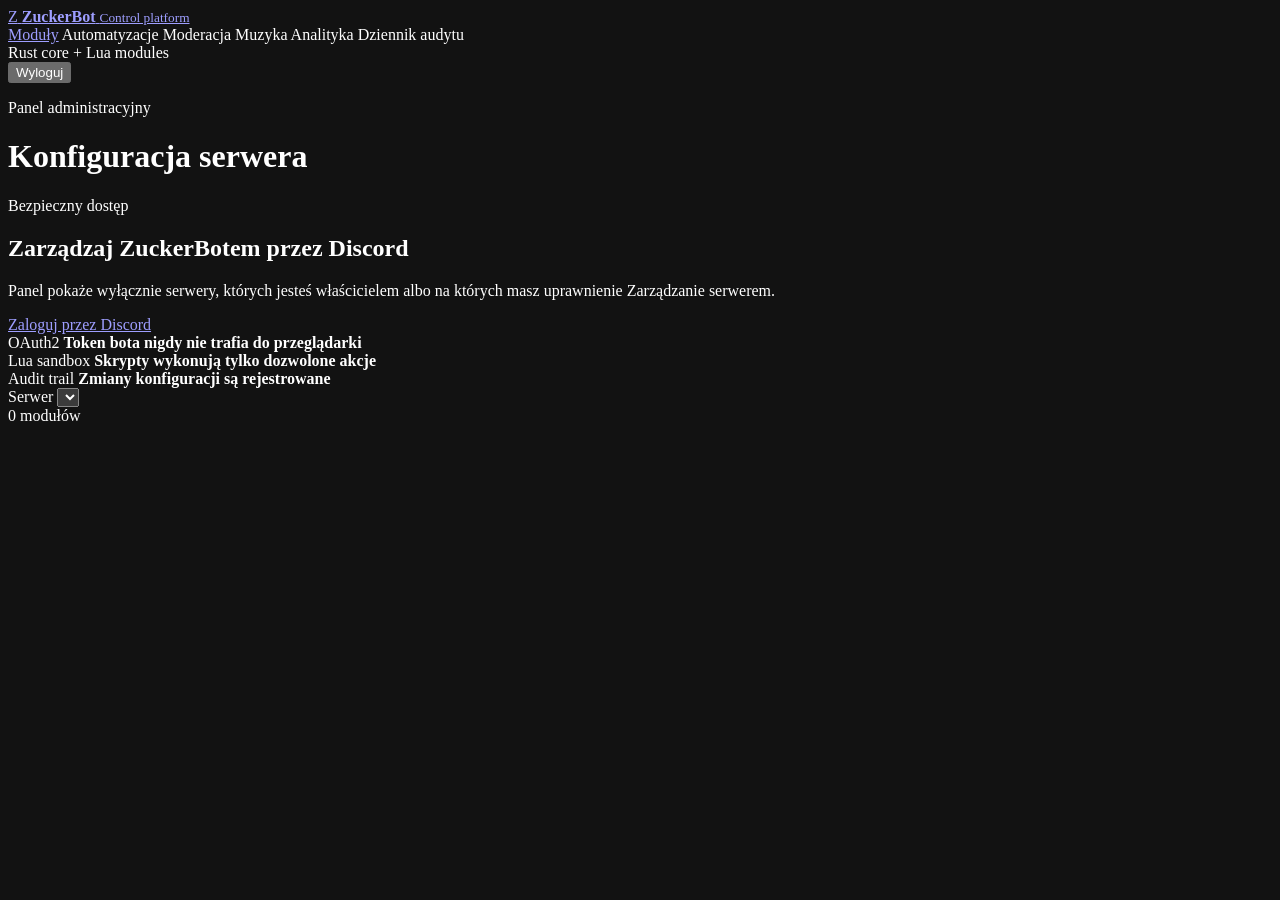
==== web/static/index.html @ 915a0d42 "feat: bootstrap Lua-scriptable Discord platform" ====
<!doctype html>
<html lang="pl">
<head>
  <meta charset="utf-8">
  <meta name="viewport" content="width=device-width, initial-scale=1">
  <meta name="color-scheme" content="dark">
  <title>ZuckerBot Control</title>
  <link rel="stylesheet" href="/assets/styles.css">
  <script src="/assets/app.js" defer></script>
</head>
<body>
  <div class="shell">
    <aside class="sidebar">
      <a class="brand" href="/" aria-label="ZuckerBot Control">
        <span class="brand-mark">Z</span>
        <span>
          <strong>ZuckerBot</strong>
          <small>Control platform</small>
        </span>
      </a>

      <nav class="nav" aria-label="Nawigacja">
        <a class="nav-item active" href="#modules">Moduły</a>
        <span class="nav-item disabled">Automatyzacje</span>
        <span class="nav-item disabled">Moderacja</span>
        <span class="nav-item disabled">Muzyka</span>
        <span class="nav-item disabled">Analityka</span>
        <span class="nav-item disabled">Dziennik audytu</span>
      </nav>

      <div class="sidebar-footer">
        <div class="runtime">
          <span class="runtime-dot"></span>
          <span>Rust core + Lua modules</span>
        </div>
        <button id="logout-button" class="text-button hidden" type="button">Wyloguj</button>
      </div>
    </aside>

    <main class="content">
      <header class="topbar">
        <div>
          <p class="eyebrow">Panel administracyjny</p>
          <h1>Konfiguracja serwera</h1>
        </div>
        <div id="account" class="account hidden">
          <div>
            <strong id="account-name"></strong>
            <small id="account-id"></small>
          </div>
        </div>
      </header>

      <section id="login-view" class="login-panel">
        <div class="login-copy">
          <p class="eyebrow">Bezpieczny dostęp</p>
          <h2>Zarządzaj ZuckerBotem przez Discord</h2>
          <p>Panel pokaże wyłącznie serwery, których jesteś właścicielem albo na których masz uprawnienie Zarządzanie serwerem.</p>
          <a class="primary-button" href="/auth/discord">Zaloguj przez Discord</a>
        </div>
        <div class="login-proof">
          <div>
            <span>OAuth2</span>
            <strong>Token bota nigdy nie trafia do przeglądarki</strong>
          </div>
          <div>
            <span>Lua sandbox</span>
            <strong>Skrypty wykonują tylko dozwolone akcje</strong>
          </div>
          <div>
            <span>Audit trail</span>
            <strong>Zmiany konfiguracji są rejestrowane</strong>
          </div>
        </div>
      </section>

      <section id="dashboard-view" class="hidden">
        <div class="toolbar">
          <label class="field">
            <span>Serwer</span>
            <select id="guild-select"></select>
          </label>
          <div class="toolbar-meta">
            <span id="module-count">0 modułów</span>
            <span id="save-status" role="status" aria-live="polite"></span>
          </div>
        </div>

        <section id="modules" class="module-grid" aria-live="polite"></section>
      </section>
    </main>
  </div>

  <template id="module-template">
    <article class="module-card">
      <div class="module-heading">
        <div>
          <span class="module-category"></span>
          <h2 class="module-name"></h2>
          <p class="module-description"></p>
        </div>
        <label class="switch">
          <input class="module-enabled" type="checkbox">
          <span class="switch-track" aria-hidden="true"></span>
          <span class="sr-only">Włącz moduł</span>
        </label>
      </div>
      <div class="module-meta">
        <span class="module-id"></span>
        <span class="module-version"></span>
      </div>
      <details>
        <summary>Konfiguracja JSON</summary>
        <label class="json-label">
          <span class="sr-only">Konfiguracja modułu</span>
          <textarea class="module-config" spellcheck="false"></textarea>
        </label>
      </details>
      <div class="module-footer">
        <span class="module-state"></span>
        <button class="save-button" type="button">Zapisz zmiany</button>
      </div>
    </article>
  </template>
</body>
</html>
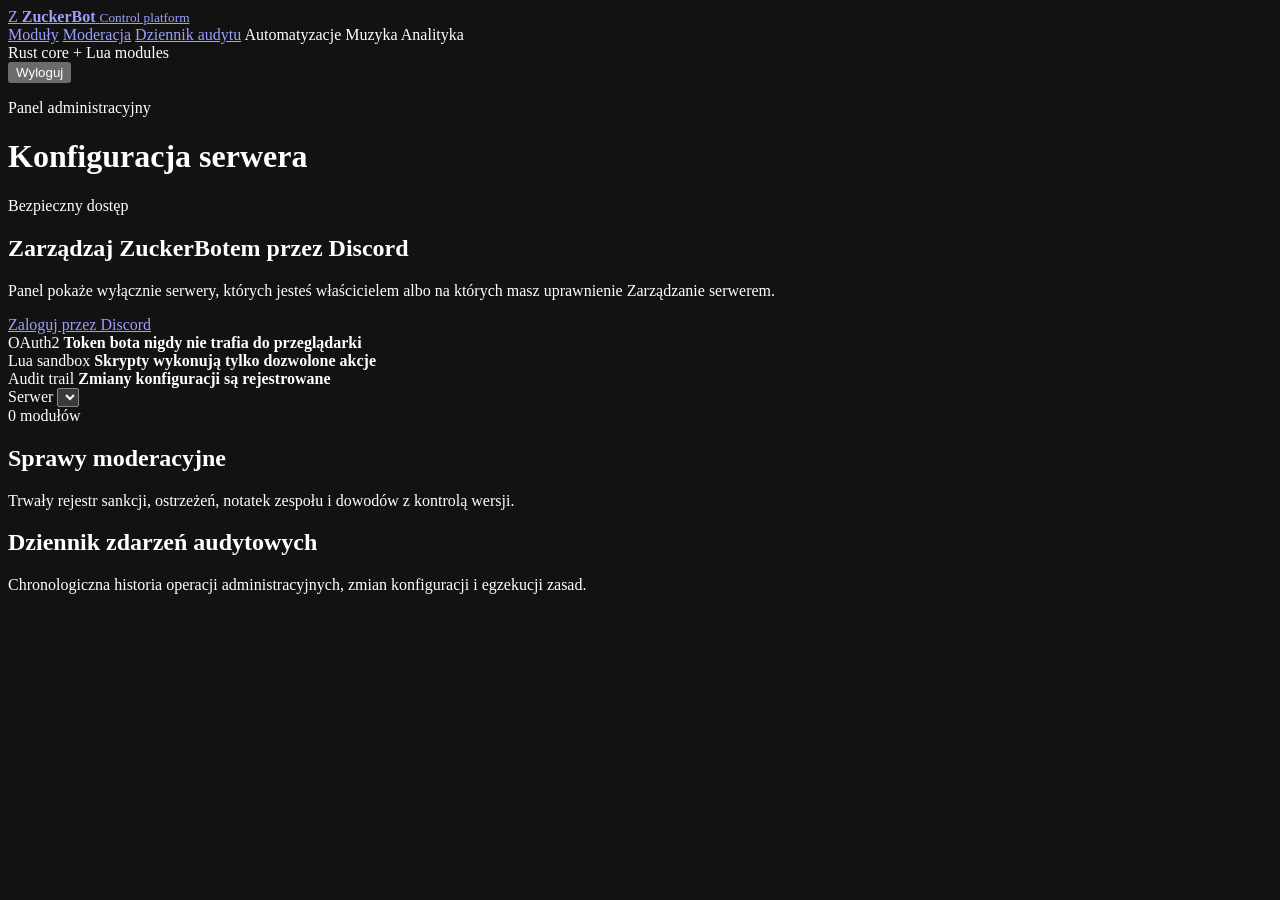
==== commit a9aba6e6: "feat(moderation): connect moderation cases end-to-end with Lua, audit trail, and dashboard UI (close" ====
--- a/web/static/index.html
+++ b/web/static/index.html
@@ -20,12 +20,12 @@
       </a>
 
       <nav class="nav" aria-label="Nawigacja">
-        <a class="nav-item active" href="#modules">Moduły</a>
+        <a class="nav-item active" href="#modules" id="nav-modules">Moduły</a>
+        <a class="nav-item" href="#moderation" id="nav-moderation">Moderacja</a>
+        <a class="nav-item" href="#audit" id="nav-audit">Dziennik audytu</a>
         <span class="nav-item disabled">Automatyzacje</span>
-        <span class="nav-item disabled">Moderacja</span>
         <span class="nav-item disabled">Muzyka</span>
         <span class="nav-item disabled">Analityka</span>
-        <span class="nav-item disabled">Dziennik audytu</span>
       </nav>
 
       <div class="sidebar-footer">
@@ -86,7 +86,25 @@
           </div>
         </div>
 
-        <section id="modules" class="module-grid" aria-live="polite"></section>
+        <section id="view-modules" class="tab-pane">
+          <section id="modules" class="module-grid" aria-live="polite"></section>
+        </section>
+
+        <section id="view-moderation" class="tab-pane hidden">
+          <div class="panel-header">
+            <h2>Sprawy moderacyjne</h2>
+            <p>Trwały rejestr sankcji, ostrzeżeń, notatek zespołu i dowodów z kontrolą wersji.</p>
+          </div>
+          <div id="cases-list" class="cases-grid" aria-live="polite"></div>
+        </section>
+
+        <section id="view-audit" class="tab-pane hidden">
+          <div class="panel-header">
+            <h2>Dziennik zdarzeń audytowych</h2>
+            <p>Chronologiczna historia operacji administracyjnych, zmian konfiguracji i egzekucji zasad.</p>
+          </div>
+          <div id="audit-list" class="audit-table-wrap" aria-live="polite"></div>
+        </section>
       </section>
     </main>
   </div>
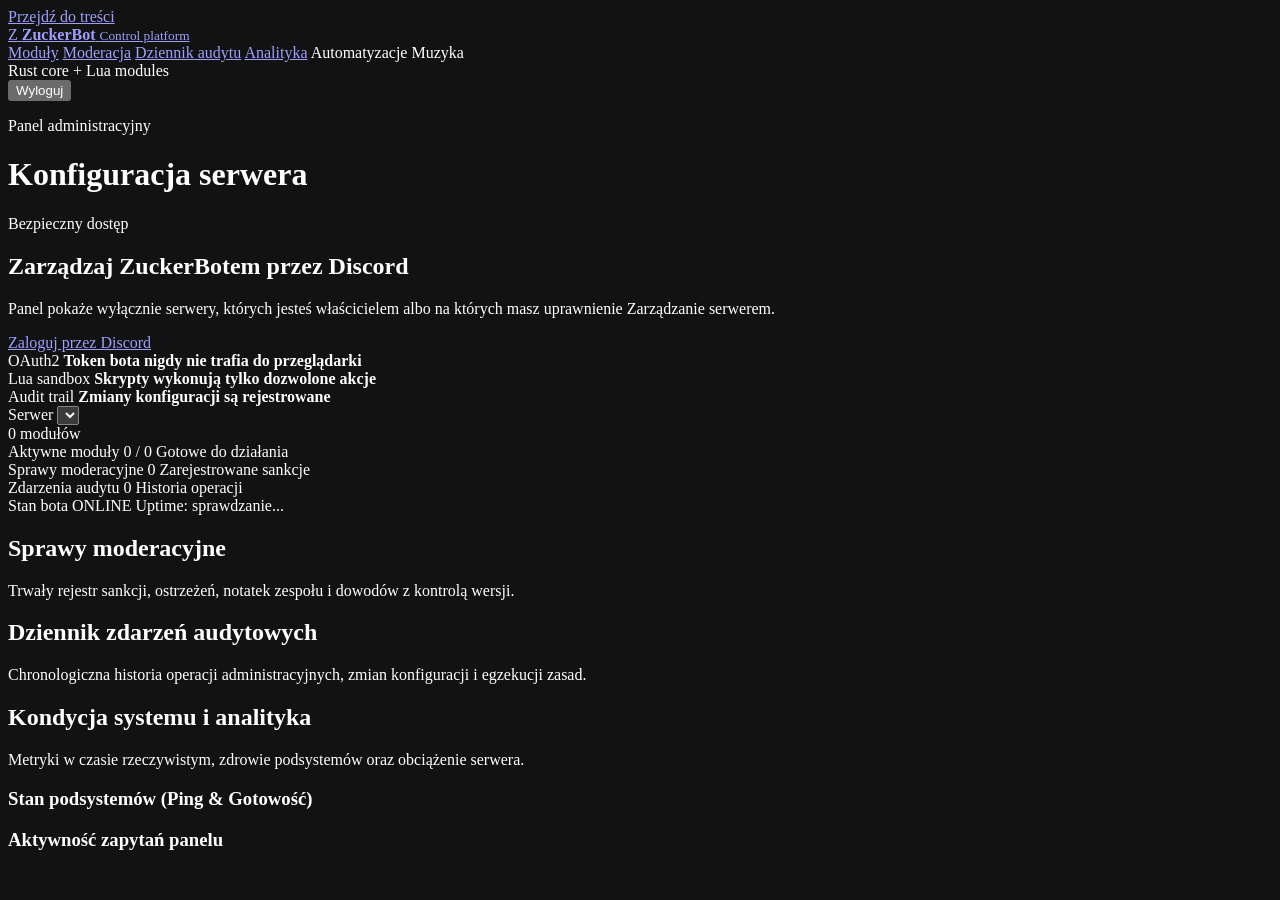
==== commit 2c120a73: "feat(web,bot): platform overhaul with dynamic schema forms, anti-raid and shared db pool" ====
--- a/web/static/index.html
+++ b/web/static/index.html
@@ -5,10 +5,12 @@
   <meta name="viewport" content="width=device-width, initial-scale=1">
   <meta name="color-scheme" content="dark">
   <title>ZuckerBot Control</title>
+  <link rel="icon" type="image/svg+xml" href="/favicon.svg">
   <link rel="stylesheet" href="/assets/styles.css">
   <script src="/assets/app.js" defer></script>
 </head>
 <body>
+  <a href="#main-content" class="skip-link">Przejdź do treści</a>
   <div class="shell">
     <aside class="sidebar">
       <a class="brand" href="/" aria-label="ZuckerBot Control">
@@ -19,13 +21,13 @@
         </span>
       </a>
 
-      <nav class="nav" aria-label="Nawigacja">
-        <a class="nav-item active" href="#modules" id="nav-modules">Moduły</a>
-        <a class="nav-item" href="#moderation" id="nav-moderation">Moderacja</a>
-        <a class="nav-item" href="#audit" id="nav-audit">Dziennik audytu</a>
+      <nav class="nav" aria-label="Nawigacja" role="tablist">
+        <a class="nav-item active" href="#modules" id="nav-modules" role="tab" aria-selected="true" aria-controls="view-modules">Moduły</a>
+        <a class="nav-item" href="#moderation" id="nav-moderation" role="tab" aria-selected="false" aria-controls="view-moderation">Moderacja</a>
+        <a class="nav-item" href="#audit" id="nav-audit" role="tab" aria-selected="false" aria-controls="view-audit">Dziennik audytu</a>
+        <a class="nav-item" href="#analytics" id="nav-analytics" role="tab" aria-selected="false" aria-controls="view-analytics">Analityka</a>
         <span class="nav-item disabled">Automatyzacje</span>
         <span class="nav-item disabled">Muzyka</span>
-        <span class="nav-item disabled">Analityka</span>
       </nav>
 
       <div class="sidebar-footer">
@@ -37,7 +39,7 @@
       </div>
     </aside>
 
-    <main class="content">
+    <main class="content" id="main-content">
       <header class="topbar">
         <div>
           <p class="eyebrow">Panel administracyjny</p>
@@ -86,11 +88,34 @@
           </div>
         </div>
 
-        <section id="view-modules" class="tab-pane">
+        <div class="kpi-grid">
+          <div class="kpi-card">
+            <span class="kpi-label">Aktywne moduły</span>
+            <span class="kpi-value" id="kpi-active-modules">0 / 0</span>
+            <span class="kpi-hint" id="kpi-modules-hint">Gotowe do działania</span>
+          </div>
+          <div class="kpi-card">
+            <span class="kpi-label">Sprawy moderacyjne</span>
+            <span class="kpi-value" id="kpi-total-cases">0</span>
+            <span class="kpi-hint">Zarejestrowane sankcje</span>
+          </div>
+          <div class="kpi-card">
+            <span class="kpi-label">Zdarzenia audytu</span>
+            <span class="kpi-value" id="kpi-audit-events">0</span>
+            <span class="kpi-hint">Historia operacji</span>
+          </div>
+          <div class="kpi-card">
+            <span class="kpi-label">Stan bota</span>
+            <span class="kpi-value" id="kpi-bot-status" style="color:var(--success);">ONLINE</span>
+            <span class="kpi-hint" id="kpi-uptime">Uptime: sprawdzanie...</span>
+          </div>
+        </div>
+
+        <section id="view-modules" class="tab-pane" role="tabpanel" aria-labelledby="nav-modules">
           <section id="modules" class="module-grid" aria-live="polite"></section>
         </section>
 
-        <section id="view-moderation" class="tab-pane hidden">
+        <section id="view-moderation" class="tab-pane hidden" role="tabpanel" aria-labelledby="nav-moderation">
           <div class="panel-header">
             <h2>Sprawy moderacyjne</h2>
             <p>Trwały rejestr sankcji, ostrzeżeń, notatek zespołu i dowodów z kontrolą wersji.</p>
@@ -98,16 +123,53 @@
           <div id="cases-list" class="cases-grid" aria-live="polite"></div>
         </section>
 
-        <section id="view-audit" class="tab-pane hidden">
+        <section id="view-audit" class="tab-pane hidden" role="tabpanel" aria-labelledby="nav-audit">
           <div class="panel-header">
             <h2>Dziennik zdarzeń audytowych</h2>
             <p>Chronologiczna historia operacji administracyjnych, zmian konfiguracji i egzekucji zasad.</p>
           </div>
           <div id="audit-list" class="audit-table-wrap" aria-live="polite"></div>
         </section>
+
+        <section id="view-analytics" class="tab-pane hidden" role="tabpanel" aria-labelledby="nav-analytics">
+          <div class="panel-header">
+            <h2>Kondycja systemu i analityka</h2>
+            <p>Metryki w czasie rzeczywistym, zdrowie podsystemów oraz obciążenie serwera.</p>
+          </div>
+          <div class="analytics-grid">
+            <div class="analytics-card">
+              <h3>Stan podsystemów (Ping & Gotowość)</h3>
+              <div id="analytics-health-donut" class="chart-container"></div>
+            </div>
+            <div class="analytics-card">
+              <h3>Aktywność zapytań panelu</h3>
+              <div id="analytics-requests-sparkline" class="chart-container"></div>
+            </div>
+          </div>
+          <div id="analytics-details" class="audit-table-wrap" style="margin-top:16px;"></div>
+        </section>
       </section>
     </main>
   </div>
+
+  <dialog id="void-dialog" class="modal-dialog">
+    <form method="dialog" id="void-form">
+      <h3>Unieważnienie sprawy moderacyjnej</h3>
+      <p style="color:var(--muted); font-size:13px; margin: 8px 0 16px 0;">
+        Unieważnienie sprawy anuluje sankcję i rejestruje trwały powód w historii audytowej.
+      </p>
+      <label class="field" style="display:flex; flex-direction:column; gap:6px;">
+        <span>Powód unieważnienia:</span>
+        <textarea id="void-reason-input" class="text-input" rows="3" required placeholder="Wyjaśnij powód unieważnienia (np. pomyłka, odwołanie uznane)..."></textarea>
+      </label>
+      <div style="display:flex; justify-content:flex-end; gap:8px; margin-top:20px;">
+        <button type="button" class="case-action-btn" id="void-cancel-btn">Anuluj</button>
+        <button type="submit" class="case-action-btn btn-danger">Potwierdź unieważnienie</button>
+      </div>
+    </form>
+  </dialog>
+
+  <div id="toast-container" class="toast-container" aria-live="polite"></div>
 
   <template id="module-template">
     <article class="module-card">
@@ -127,13 +189,22 @@
         <span class="module-id"></span>
         <span class="module-version"></span>
       </div>
-      <details>
-        <summary>Konfiguracja JSON</summary>
+
+      <div class="mode-toggle">
+        <button type="button" class="mode-btn active" data-mode="form">Formularz wizualny</button>
+        <button type="button" class="mode-btn" data-mode="json">Edytor JSON</button>
+      </div>
+
+      <div class="module-form-container"></div>
+
+      <details class="json-details hidden">
+        <summary>Surowy JSON konfiguracji</summary>
         <label class="json-label">
-          <span class="sr-only">Konfiguracja modułu</span>
+          <span class="sr-only">Konfiguracja modułu JSON</span>
           <textarea class="module-config" spellcheck="false"></textarea>
         </label>
       </details>
+
       <div class="module-footer">
         <span class="module-state"></span>
         <button class="save-button" type="button">Zapisz zmiany</button>
